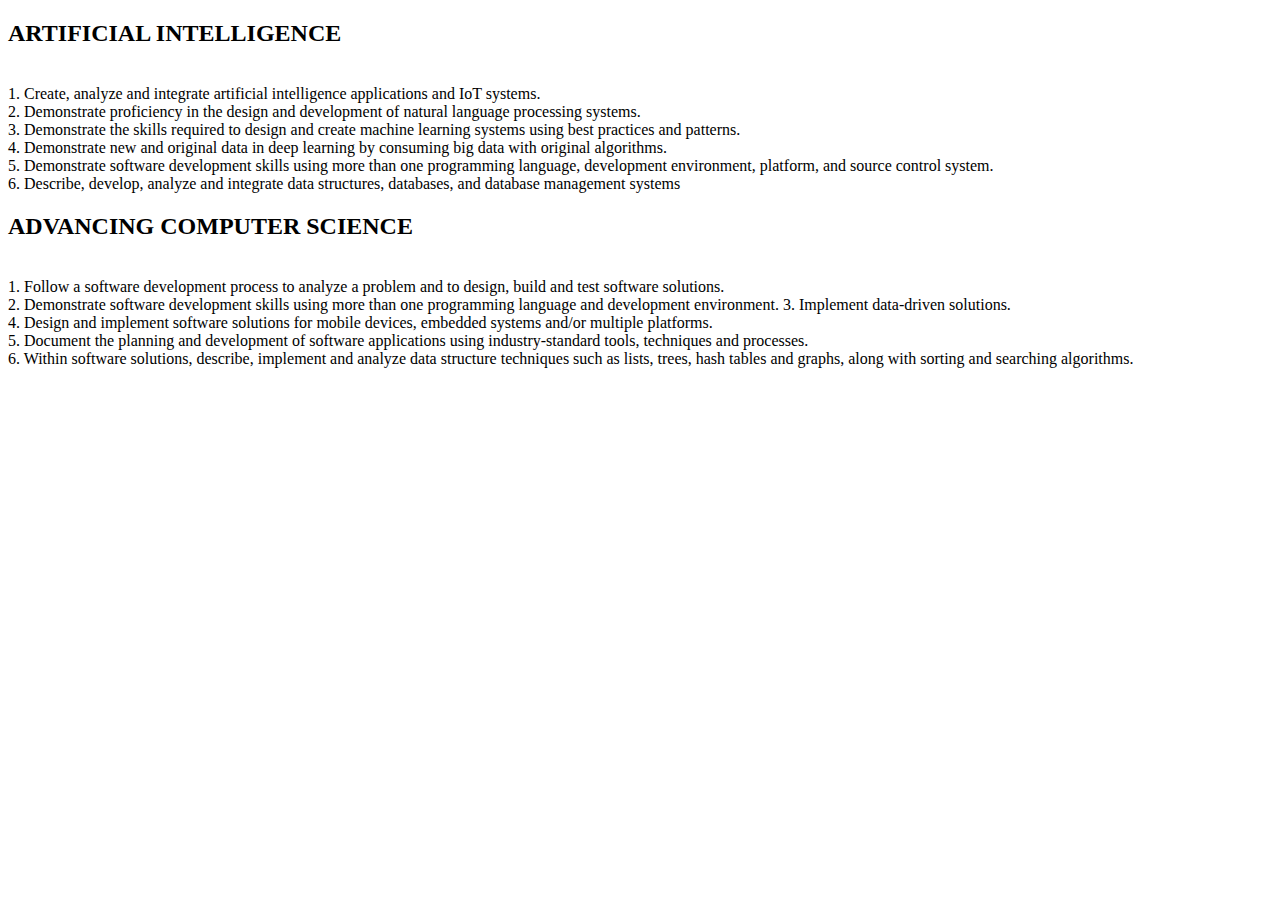
==== Boards.html @ 35db8806 "Add files via upload" ====
<!DOCTYPE html>
<html lang="en">
<head>
    <meta charset="UTF-8">
    <meta name="viewport" content="width=device-width, initial-scale=1.0">
    <title>Boards Page</title>
</head>
<body>
    <header>

    </header>
    <p>
<h2>ARTIFICIAL INTELLIGENCE</h2>
<br>
1. Create, analyze and integrate artificial intelligence applications and IoT systems.
<br>
2. Demonstrate proficiency in the design and development of natural language processing systems.
<br>
3. Demonstrate the skills required to design and create machine learning systems using best practices and patterns.
<br>
4. Demonstrate new and original data in deep learning by consuming big data with original algorithms.
<br>
5. Demonstrate software development skills using more than one programming language, development environment, 
platform, and source control system.
<br>
6. Describe, develop, analyze and integrate data structures, databases, and database management systems
<br>
    </p>

<p>
<h2>ADVANCING COMPUTER SCIENCE</h2>
<br>
1. Follow a software development process to analyze a problem and to design, build and test software solutions.
<br>
2. Demonstrate software development skills using more than one programming language and development environment.
3. Implement data-driven solutions.
<br>
4. Design and implement software solutions for mobile devices, embedded systems and/or multiple platforms.
<br>
5. Document the planning and development of software applications using industry-standard tools, techniques and 
processes.
<br>
6. Within software solutions, describe, implement and analyze data structure techniques such as lists, trees, hash tables and
graphs, along with sorting and searching algorithms.
<br>


</p>
<footer>
    
</footer>
</body>
</html>
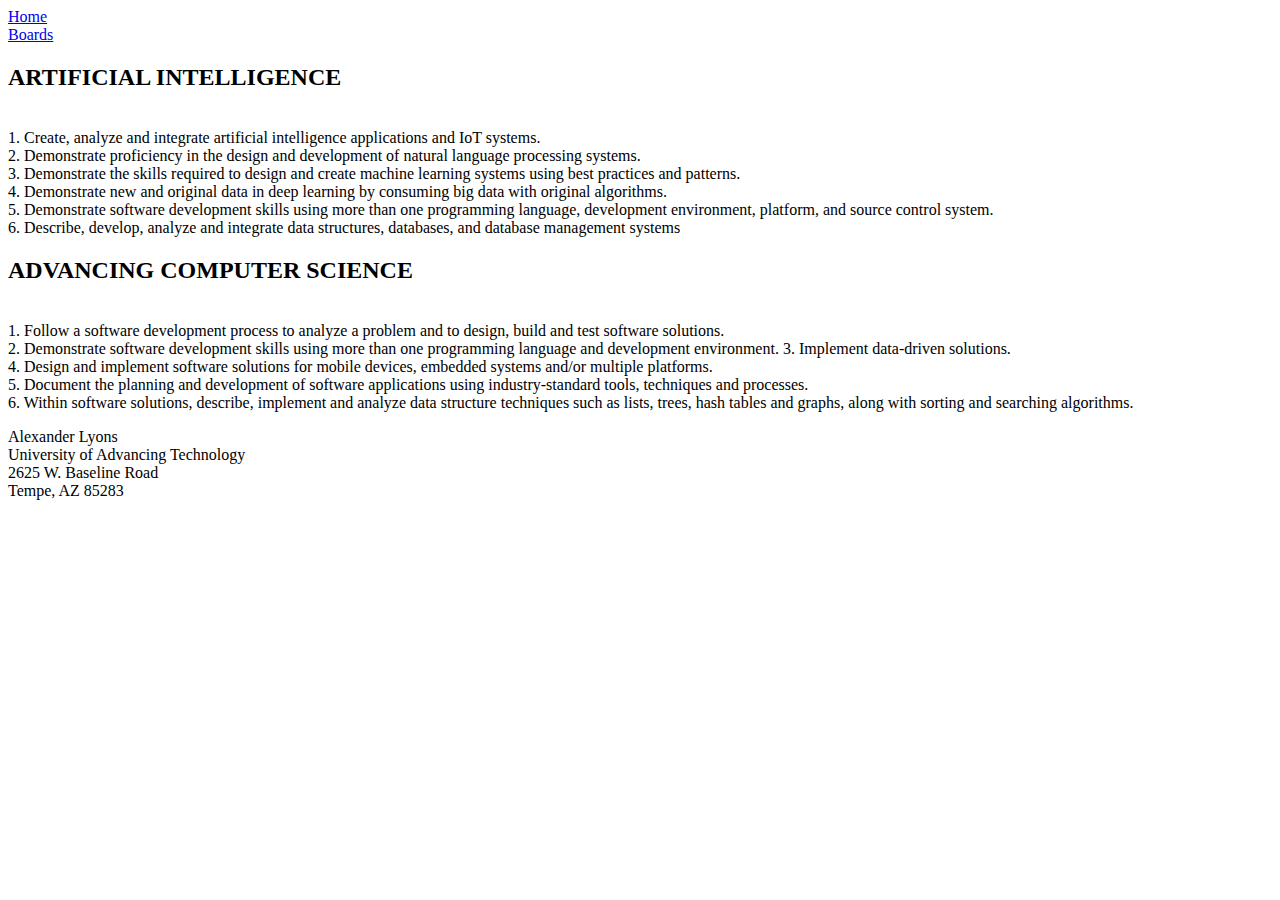
==== commit ba46dbd6: "Add files via upload" ====
--- a/Boards.html
+++ b/Boards.html
@@ -1,3 +1,4 @@
+<!-- Alexander Lyons 9/23/2024 -->
 <!DOCTYPE html>
 <html lang="en">
 <head>
@@ -7,6 +8,11 @@
 </head>
 <body>
     <header>
+        <nav>
+            <a href="index.html">Home</a>
+            <br>
+            <a href="Boards.html">Boards</a>
+        </nav>
 
     </header>
     <p>
@@ -46,8 +52,18 @@
 
 
 </p>
-<footer>
-    
-</footer>
+
+      <!-- This type of info should be in the footer -->
+      <footer>
+        Alexander Lyons
+        <br>
+        University of Advancing Technology
+        <br>
+        2625 W. Baseline Road
+        <br>
+        Tempe, AZ 85283
+        
+            </footer>
+
 </body>
 </html>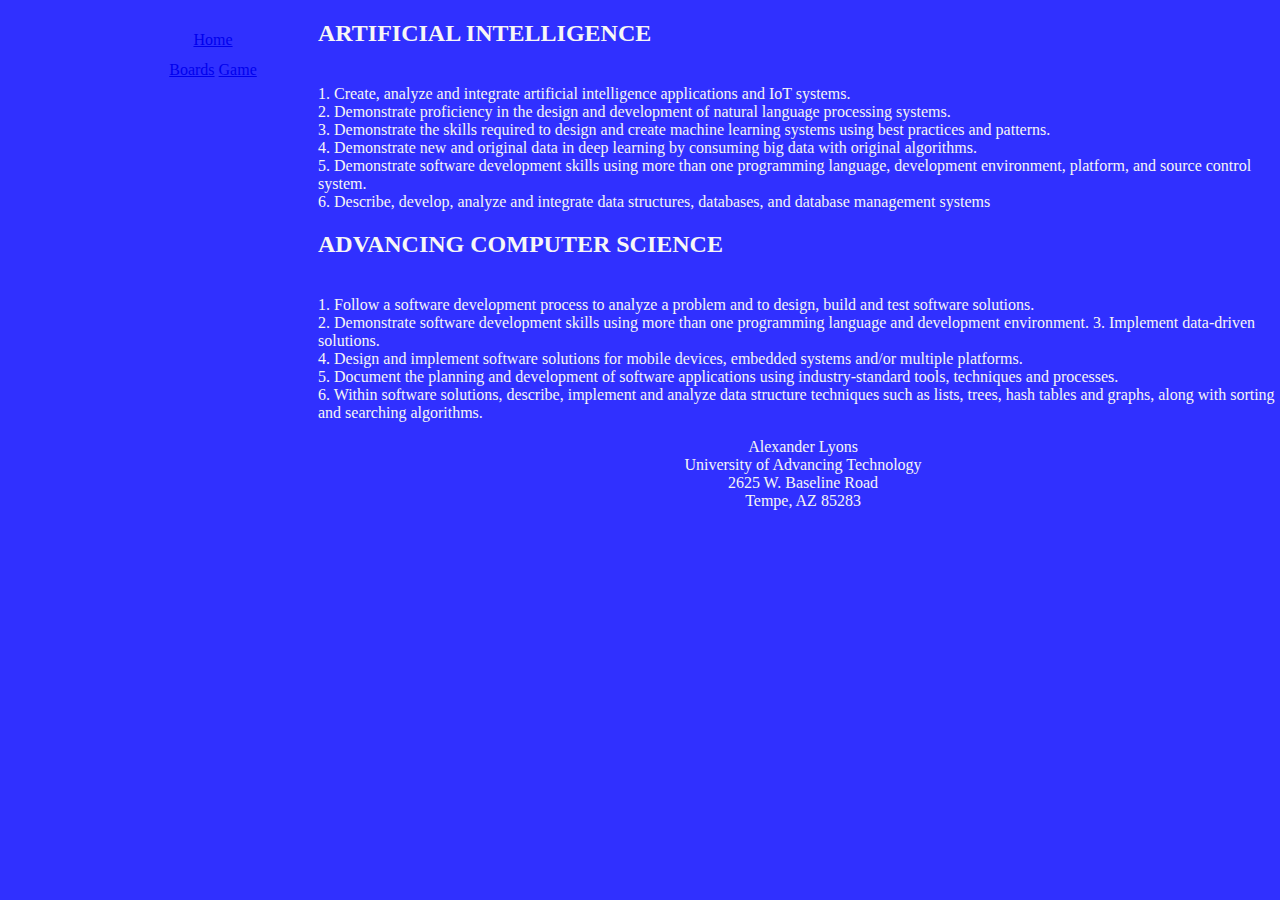
==== commit eaa8f904: "Add files via upload" ====
--- a/Boards.html
+++ b/Boards.html
@@ -1,10 +1,19 @@
-<!-- Alexander Lyons 9/23/2024 -->
+
 <!DOCTYPE html>
 <html lang="en">
 <head>
     <meta charset="UTF-8">
     <meta name="viewport" content="width=device-width, initial-scale=1.0">
     <title>Boards Page</title>
+    <link rel="stylesheet" href="Main.CSS">
+    <style>
+        /* embedded styles*/
+        body {
+            background-color: rgb(48, 48, 255);
+        }
+
+
+    </style>
 </head>
 <body>
     <header>
@@ -12,11 +21,13 @@
             <a href="index.html">Home</a>
             <br>
             <a href="Boards.html">Boards</a>
+            <a href="W3games.html">Game</a>
         </nav>
 
     </header>
+    <!-- inlins style: <h1> style= -->
     <p>
-<h2>ARTIFICIAL INTELLIGENCE</h2>
+<h2 id="A.I.">ARTIFICIAL INTELLIGENCE</h2>
 <br>
 1. Create, analyze and integrate artificial intelligence applications and IoT systems.
 <br>
--- a/Main.CSS
+++ b/Main.CSS
@@ -0,0 +1,45 @@
+/* selesctor can be an HTML elemaent, it can be a custom style - start with or it can be an id - start with #
+selecctor{
+       property1: value;
+       property2: value;
+
+}
+*/
+header {
+    text-align: center;
+    padding-left: 100px;
+}
+
+body {
+    background-color: #6666e1;
+    color: #f6f6f6;
+    width: 100%;
+}
+nav {
+    height: 600px;
+    width: 200px;
+    float:  left;
+    padding: 5px;
+    line-height: 30px;
+    text-align: center;
+}
+footer {
+    text-align: center;
+    
+
+}
+
+#FunnyMeme {
+   float: center;
+   width: 300px;
+    
+
+}
+
+P{
+    width: 100%;
+    text-align: center;
+}
+h1 {
+    padding-left: 150px;
+}